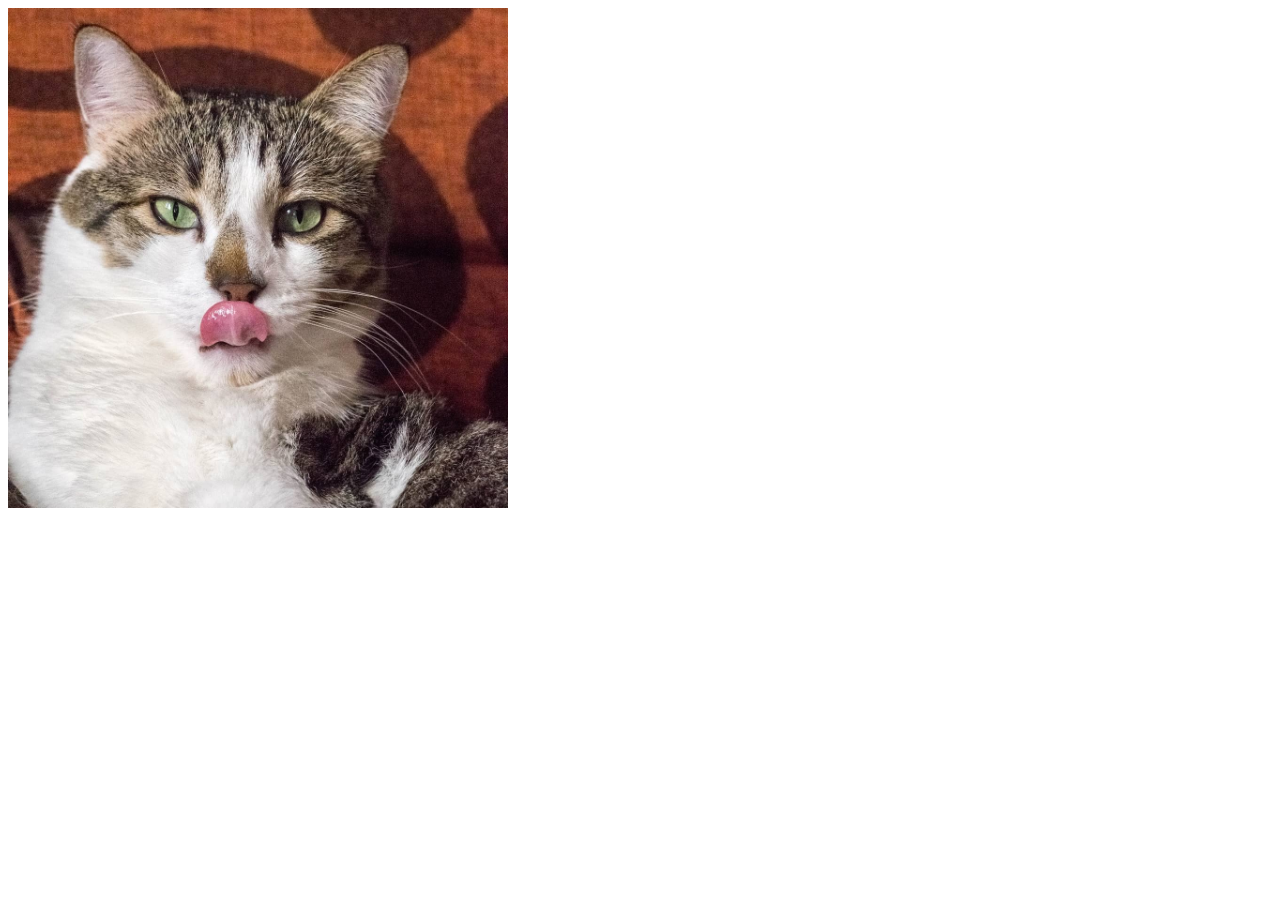
==== src/index.html @ e59010d6 "Initial commit" ====
<!DOCTYPE html>
<html lang="en">
  <head>
    <meta charset="UTF-8" />
    <!-- PON UN FAVICON!!! -->
    <link rel="icon" type="image/svg+xml" href="" />
    <meta name="viewport" content="width=device-width, initial-scale=1.0" />
    <!-- CAMBIA EL TITLE!!! -->
    <title>Vite Template</title>
  </head>
  <body>
    <img src="assets/images/anubis.jpg" width="500px" alt="anubis" />
    <script type="module" src="./js/index.js"></script>
  </body>
</html>
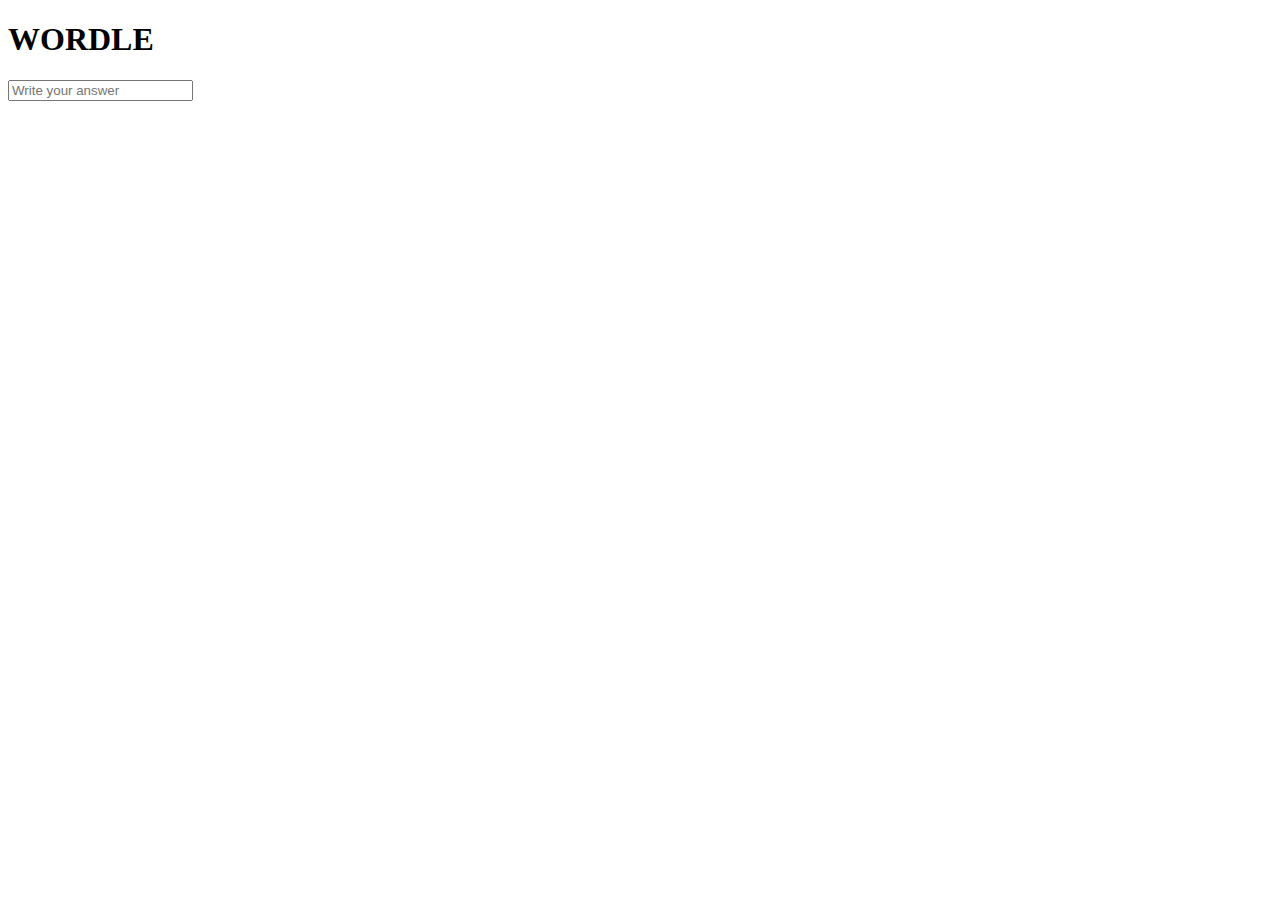
==== commit 4c98ede7: "ahhhhhhhhh" ====
--- a/src/index.html
+++ b/src/index.html
@@ -6,10 +6,21 @@
     <link rel="icon" type="image/svg+xml" href="" />
     <meta name="viewport" content="width=device-width, initial-scale=1.0" />
     <!-- CAMBIA EL TITLE!!! -->
-    <title>Vite Template</title>
+    <title>WORDLE REPLICA</title>
   </head>
   <body>
-    <img src="assets/images/anubis.jpg" width="500px" alt="anubis" />
+    <main class="main">
+      <h1 class="title">WORDLE</h1>
+      <div id="game-board" class="game-board">
+      </div>
+      <form id="user-word-form" >
+        <input type="text"
+        name="word"
+        class="input"
+        placeholder="Write your answer">
+      </form>
+    </main>
+    
     <script type="module" src="./js/index.js"></script>
   </body>
 </html>
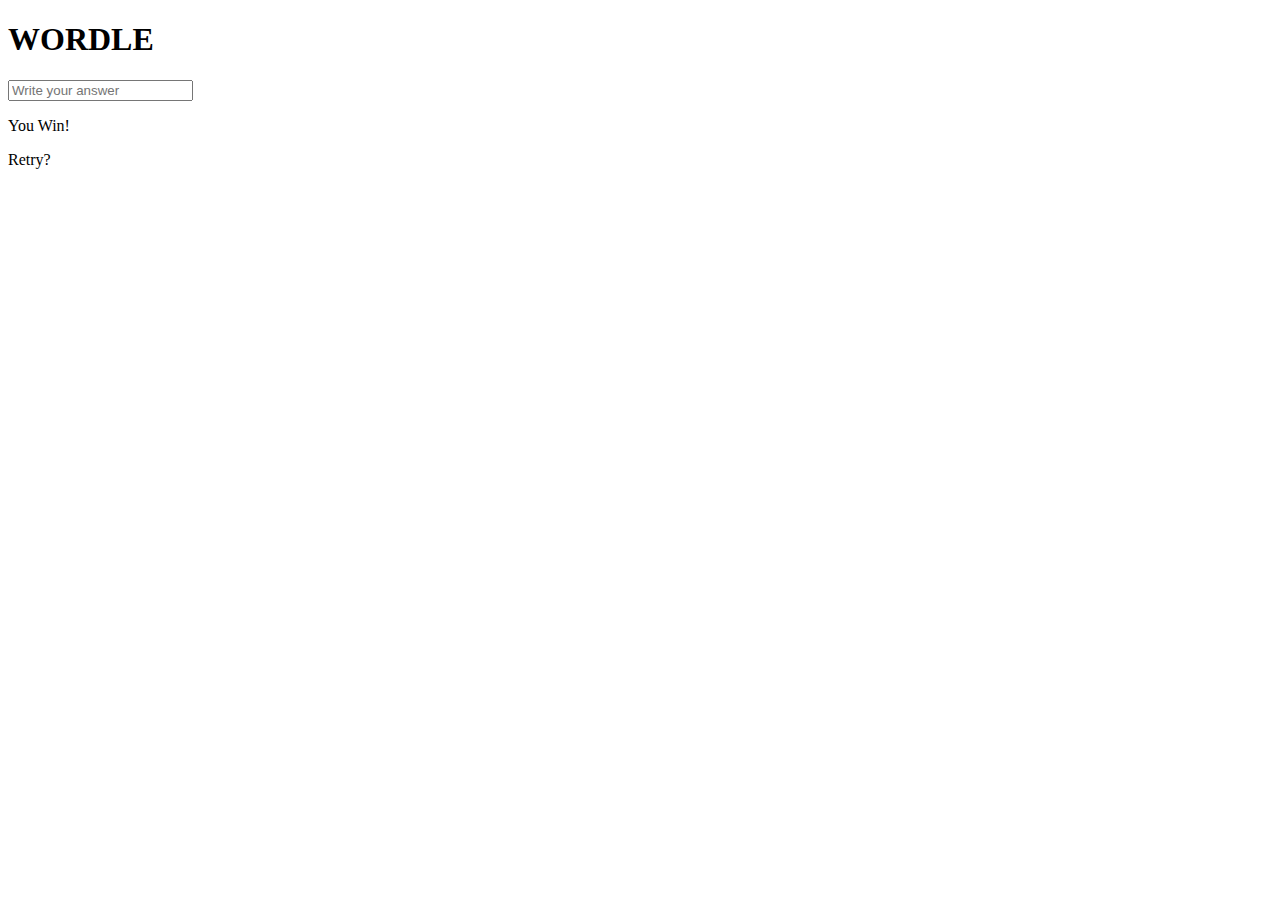
==== commit a77758be: "end" ====
--- a/src/index.html
+++ b/src/index.html
@@ -19,6 +19,8 @@
         class="input"
         placeholder="Write your answer">
       </form>
+      <p id="result" class="result">You Win!</p>
+      <div id="retry-button" class="retry-button">Retry?</div>
     </main>
     
     <script type="module" src="./js/index.js"></script>
